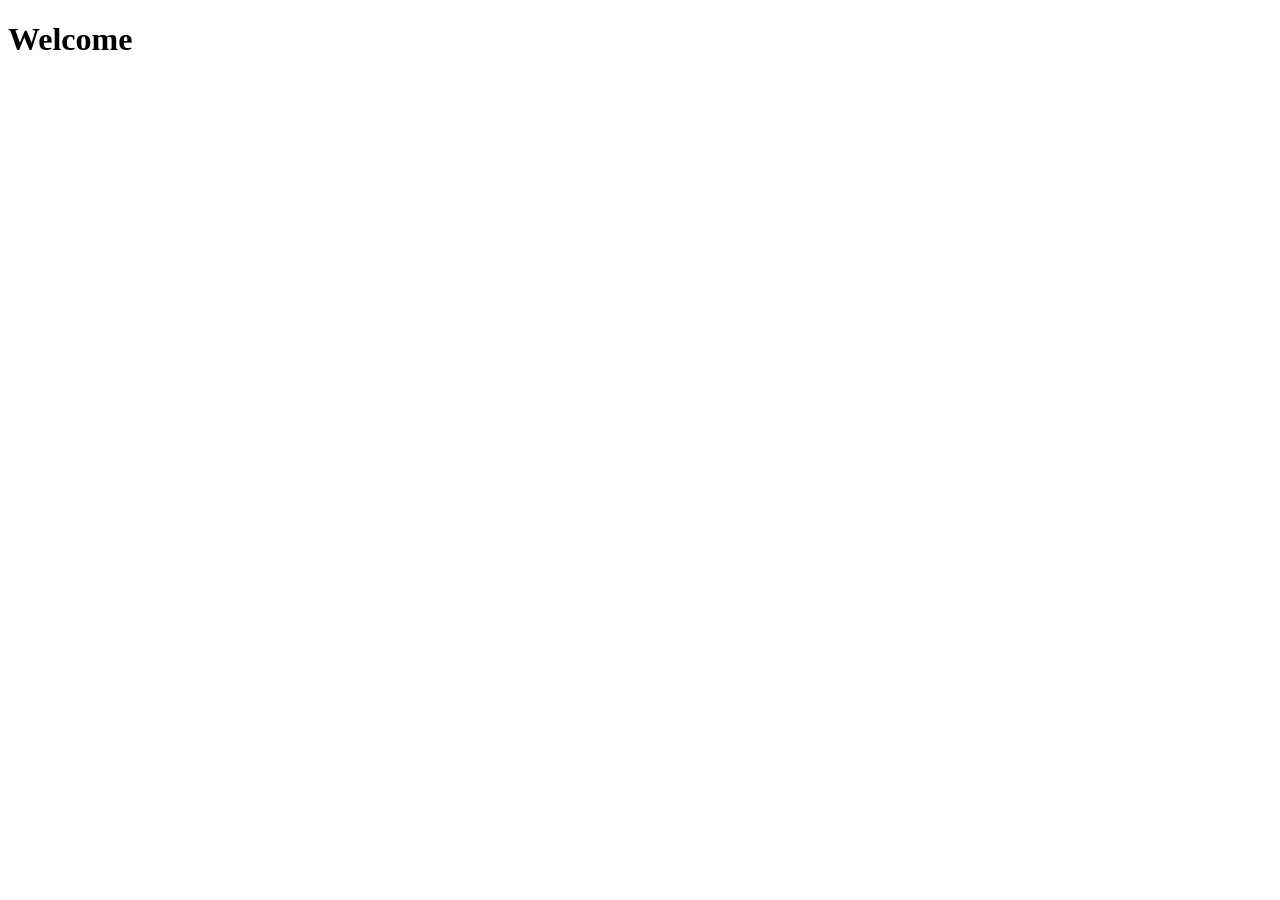
==== index.html @ 4abffdfb "Actualizacion del archivo principal" ====
<!DOCTYPE html>
<html lang="en">
<head>
  <meta charset="UTF-8">
  <meta name="viewport" content="width=device-width, initial-scale=1.0">
  <title>SENATI</title>
</head>
<body>
  <h1>Welcome</h1>
</body>
</html>
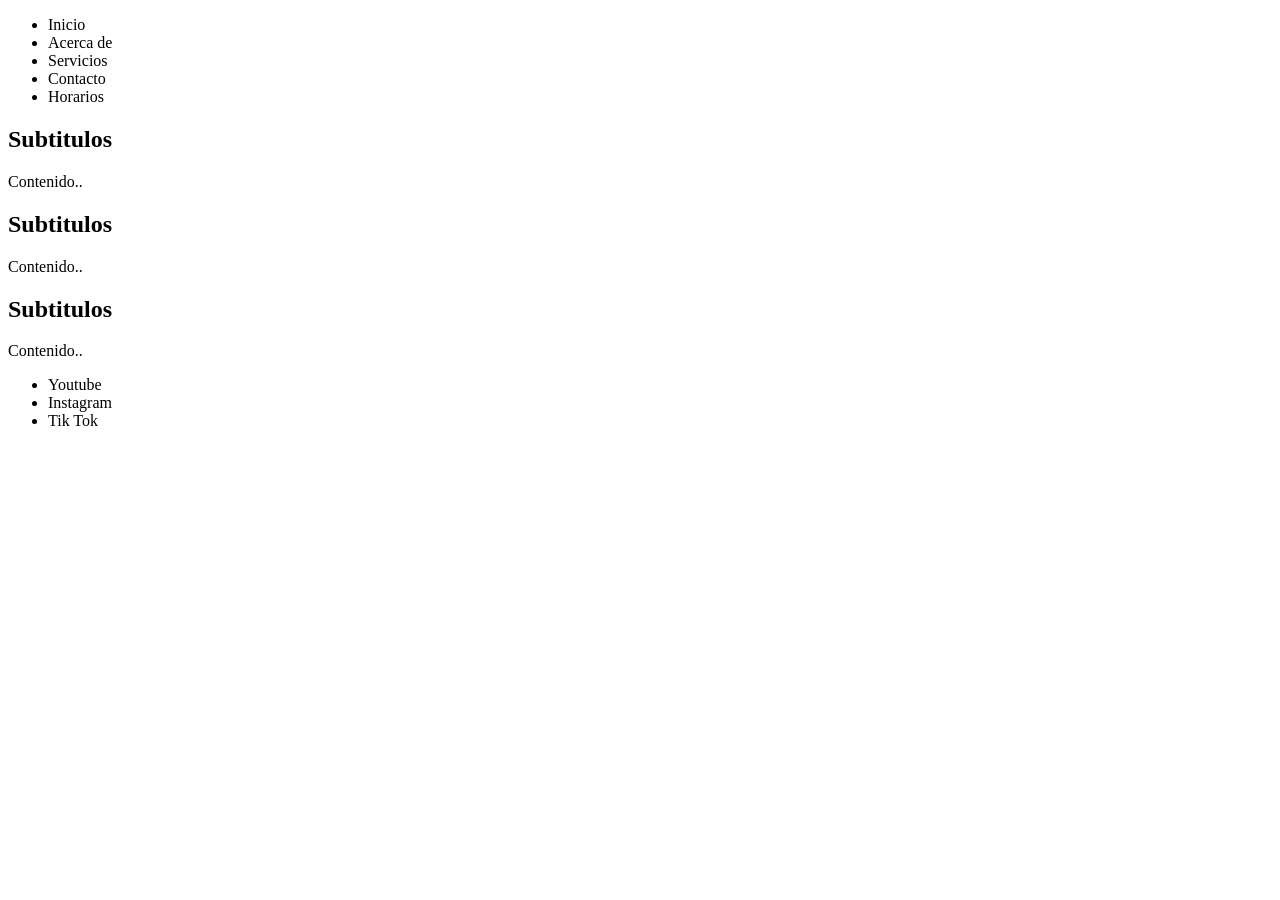
==== commit da1a218f: "Avance de proyecto" ====
--- a/index.html
+++ b/index.html
@@ -3,9 +3,53 @@
 <head>
   <meta charset="UTF-8">
   <meta name="viewport" content="width=device-width, initial-scale=1.0">
-  <title>SENATI</title>
+  <title>Document</title>
 </head>
 <body>
-  <h1>Welcome</h1>
+  <!-- Wed semántica -->
+   <header>
+    <nav>
+
+    </nav>
+   </header>
+   <ul>
+    <li>Inicio</li>
+    <li>Acerca de</li>
+    <li>Servicios</li>
+    <li>Contacto</li>
+    <li>Horarios</li>
+   </ul>
+   <main>
+    
+      <section></section>
+      
+      <section>
+        <article>
+          <h2>Subtitulos</h2>
+          <p>Contenido..</p>
+        </article>
+         <article>
+          <h2>Subtitulos</h2>
+          <p>Contenido..</p>
+        </article>
+         <article>
+          <h2>Subtitulos</h2>
+          <p>Contenido..</p>
+        </article>
+      </section>
+
+      
+      <section></section>
+
+   </main>
+   <footer>
+    <ul>
+      <li>Youtube</li>
+      <li>Instagram</li>
+      <li>Tik Tok</li>
+      
+    </ul>
+  </footer>
+
 </body>
 </html>
